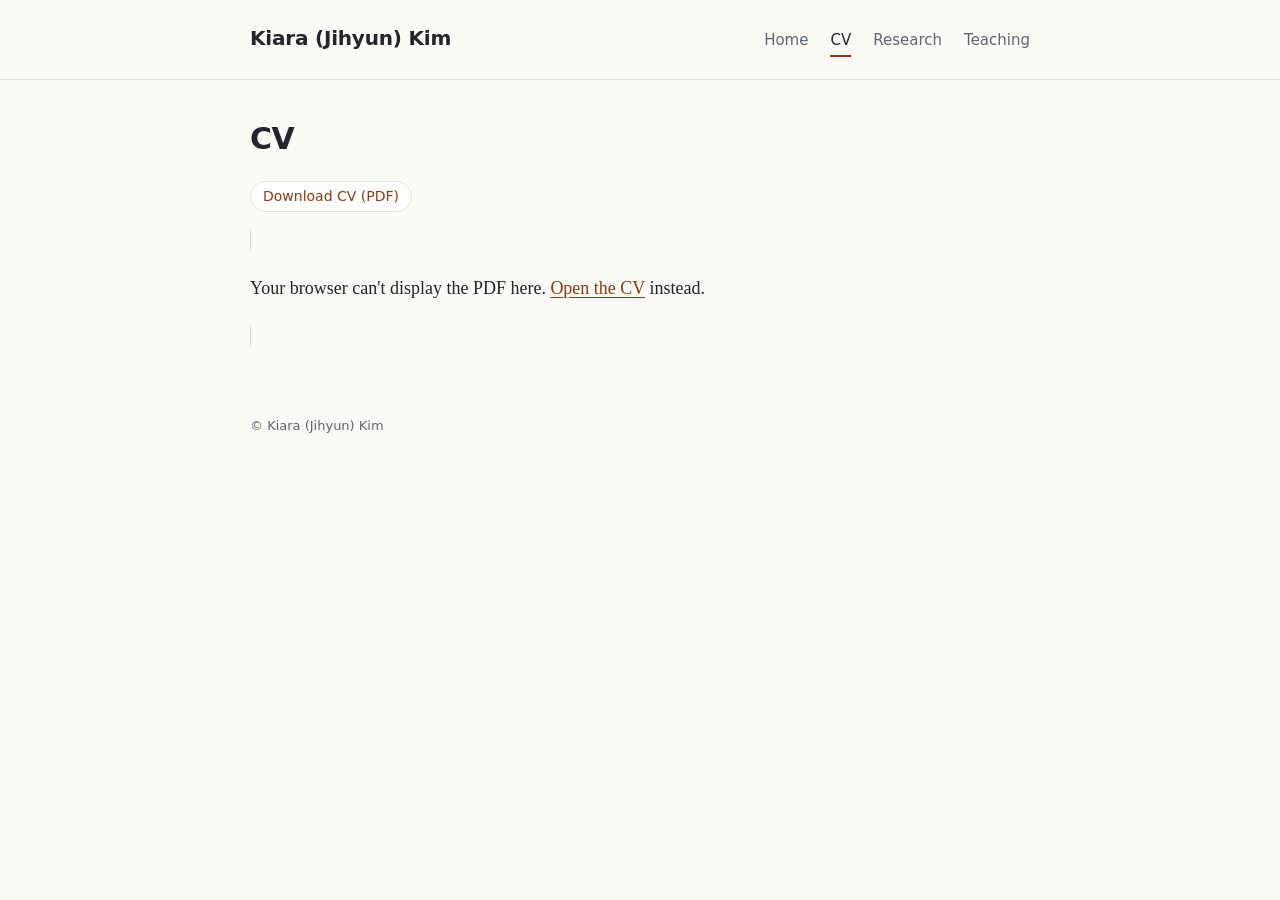
==== cv.html @ e1b499d5 "Add files via upload" ====
<!doctype html>
<html lang="en">
<head>
  <meta charset="utf-8">
  <meta name="viewport" content="width=device-width, initial-scale=1">
  <title>CV · Kiara (Jihyun) Kim</title>
  <link rel="stylesheet" href="style.css">
</head>
<body>
  <header class="site-header">
    <div class="inner">
      <a class="site-title" href="index.html">Kiara (Jihyun) Kim</a>
      <nav>
        <a href="index.html">Home</a>
        <a href="cv.html" aria-current="page">CV</a>
        <a href="research.html">Research</a>
        <a href="teaching.html">Teaching</a>
      </nav>
    </div>
  </header>

  <main>
    <h1>CV</h1>
    <p class="links"><a href="files/CV_2026_Kiara.pdf" download>Download CV (PDF)</a></p>
    <object class="cv-frame" data="files/CV_2026_Kiara.pdf" type="application/pdf">
      <p>Your browser can't display the PDF here. <a href="files/CV_2026_Kiara.pdf">Open the CV</a> instead.</p>
    </object>
  </main>

  <footer>&copy; Kiara (Jihyun) Kim</footer>
</body>
</html>
---- style.css ----
:root {
  --bg: #fbfaf7;
  --text: #22252a;
  --muted: #5f6670;
  --accent: #8a3b12;
  --rule: #e4e0d8;
  --card: #ffffff;
}

@media (prefers-color-scheme: dark) {
  :root {
    --bg: #17181b;
    --text: #e8e6e1;
    --muted: #a3a8b0;
    --accent: #e8955f;
    --rule: #2e3036;
    --card: #1f2024;
  }
}

* { box-sizing: border-box; }

html { -webkit-text-size-adjust: 100%; }

body {
  margin: 0;
  background: var(--bg);
  color: var(--text);
  font-family: Charter, "Iowan Old Style", Georgia, "Times New Roman", serif;
  font-size: 18px;
  line-height: 1.65;
}

a { color: var(--accent); text-decoration-thickness: 1px; text-underline-offset: 3px; }
a:hover { text-decoration-thickness: 2px; }

.site-header {
  border-bottom: 1px solid var(--rule);
}

.site-header .inner {
  max-width: 820px;
  margin: 0 auto;
  padding: 22px 20px;
  display: flex;
  flex-wrap: wrap;
  align-items: baseline;
  justify-content: space-between;
  gap: 10px 24px;
}

.site-title {
  font-family: system-ui, -apple-system, "Segoe UI", Roboto, sans-serif;
  font-weight: 600;
  font-size: 20px;
  color: var(--text);
  text-decoration: none;
  letter-spacing: -0.01em;
}

nav { display: flex; gap: 22px; }

nav a {
  font-family: system-ui, -apple-system, "Segoe UI", Roboto, sans-serif;
  font-size: 15px;
  color: var(--muted);
  text-decoration: none;
  padding-bottom: 2px;
  border-bottom: 2px solid transparent;
}

nav a:hover { color: var(--text); }
nav a[aria-current="page"] { color: var(--text); border-bottom-color: var(--accent); }

main {
  max-width: 820px;
  margin: 0 auto;
  padding: 40px 20px 64px;
}

h1, h2 {
  font-family: system-ui, -apple-system, "Segoe UI", Roboto, sans-serif;
  letter-spacing: -0.015em;
  line-height: 1.25;
}

h1 { font-size: 30px; margin: 0 0 24px; }

/* Home */
.intro {
  display: grid;
  grid-template-columns: 1fr 300px;
  gap: 40px;
  align-items: start;
}

.intro p:first-child { margin-top: 0; }

figure { margin: 0; }

figure img {
  width: 100%;
  height: auto;
  border-radius: 6px;
  display: block;
}

figcaption {
  font-size: 14px;
  color: var(--muted);
  margin-top: 10px;
  line-height: 1.5;
}

@media (max-width: 680px) {
  .intro { grid-template-columns: 1fr; gap: 28px; }
}

/* Research */
.paper {
  padding: 28px 0;
  border-top: 1px solid var(--rule);
}

.paper:first-of-type { border-top: none; padding-top: 0; }

.paper h2 {
  font-size: 20px;
  margin: 0 0 6px;
}

.meta {
  font-family: system-ui, -apple-system, "Segoe UI", Roboto, sans-serif;
  font-size: 15px;
  color: var(--muted);
  margin: 0 0 12px;
}

.links {
  font-family: system-ui, -apple-system, "Segoe UI", Roboto, sans-serif;
  font-size: 14px;
  display: flex;
  flex-wrap: wrap;
  gap: 8px;
  margin: 0 0 14px;
}

.links a {
  text-decoration: none;
  border: 1px solid var(--rule);
  background: var(--card);
  border-radius: 999px;
  padding: 3px 12px;
}

.links a:hover { border-color: var(--accent); }

details summary {
  cursor: pointer;
  font-family: system-ui, -apple-system, "Segoe UI", Roboto, sans-serif;
  font-size: 14px;
  color: var(--muted);
}

details p { margin: 10px 0 0; }

/* CV */
.cv-frame {
  width: 100%;
  height: 80vh;
  min-height: 500px;
  border: 1px solid var(--rule);
  border-radius: 6px;
  background: var(--card);
}

footer {
  max-width: 820px;
  margin: 0 auto;
  padding: 0 20px 40px;
  font-family: system-ui, -apple-system, "Segoe UI", Roboto, sans-serif;
  font-size: 13px;
  color: var(--muted);
}

/* Home name block */
h1.name { font-size: 32px; margin: 0 0 8px; }
.affil { color: var(--muted); margin: 0 0 20px; }
.intro figure img { aspect-ratio: auto; }

.selected { margin-top: 48px; }
.selected > h2 { font-size: 22px; margin: 0 0 8px; padding-bottom: 10px; border-bottom: 1px solid var(--rule); }
.selected .paper:first-of-type { border-top: none; padding-top: 20px; }
.paper h3 { font-family: system-ui, -apple-system, "Segoe UI", Roboto, sans-serif; font-size: 18px; margin: 0 0 6px; line-height: 1.3; }

.tag {
  display: inline-block;
  font-family: system-ui, -apple-system, "Segoe UI", Roboto, sans-serif;
  font-size: 12px;
  font-weight: 600;
  letter-spacing: 0.02em;
  color: var(--accent);
  border: 1px solid var(--accent);
  border-radius: 4px;
  padding: 0 7px;
}

.note { color: var(--muted); font-style: italic; }
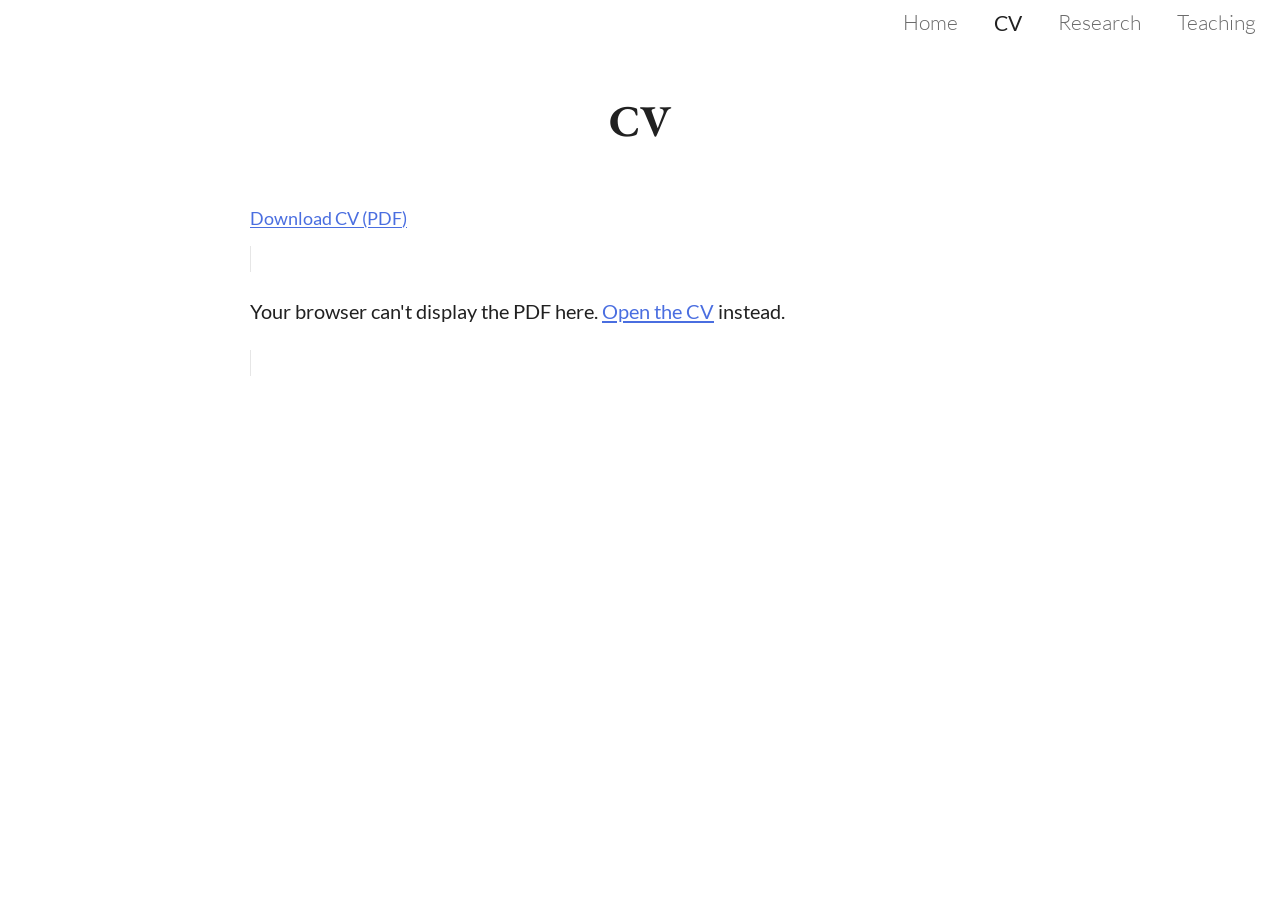
==== commit 29b1d283: "Add files via upload" ====
--- a/cv.html
+++ b/cv.html
@@ -8,25 +8,22 @@
 </head>
 <body>
   <header class="site-header">
-    <div class="inner">
-      <a class="site-title" href="index.html">Kiara (Jihyun) Kim</a>
       <nav>
         <a href="index.html">Home</a>
         <a href="cv.html" aria-current="page">CV</a>
         <a href="research.html">Research</a>
         <a href="teaching.html">Teaching</a>
       </nav>
-    </div>
   </header>
 
   <main>
-    <h1>CV</h1>
+    <h1 class="page-title">CV</h1>
+    <div class="content">
     <p class="links"><a href="files/CV_2026_Kiara.pdf" download>Download CV (PDF)</a></p>
     <object class="cv-frame" data="files/CV_2026_Kiara.pdf" type="application/pdf">
       <p>Your browser can't display the PDF here. <a href="files/CV_2026_Kiara.pdf">Open the CV</a> instead.</p>
     </object>
+    </div>
   </main>
-
-  <footer>&copy; Kiara (Jihyun) Kim</footer>
 </body>
 </html>
--- a/style.css
+++ b/style.css
@@ -1,208 +1,198 @@
+/* Fonts are stored in /fonts (open-source, SIL Open Font License). Nothing loads from Google. */
+@font-face { font-family: "EB Garamond"; src: url("fonts/eb-garamond-latin-500-normal.woff2") format("woff2"); font-weight: 500; font-display: swap; }
+@font-face { font-family: "EB Garamond"; src: url("fonts/eb-garamond-latin-700-normal.woff2") format("woff2"); font-weight: 700; font-display: swap; }
+@font-face { font-family: "Lato"; src: url("fonts/lato-latin-300-normal.woff2") format("woff2"); font-weight: 300; font-display: swap; }
+@font-face { font-family: "Lato"; src: url("fonts/lato-latin-400-normal.woff2") format("woff2"); font-weight: 400; font-display: swap; }
+@font-face { font-family: "Lato"; src: url("fonts/lato-latin-700-normal.woff2") format("woff2"); font-weight: 700; font-display: swap; }
+@font-face { font-family: "Source Code Pro"; src: url("fonts/source-code-pro-latin-400-normal.woff2") format("woff2"); font-weight: 400; font-display: swap; }
+
 :root {
-  --bg: #fbfaf7;
-  --text: #22252a;
-  --muted: #5f6670;
+  --text: #212121;
+  --muted: #6b6b6b;
+  --link: #4a6ee0;
+  --rule: #e6e6e6;
+  --display: "EB Garamond", Garamond, "Times New Roman", serif;
+  --serif: "Times New Roman", Times, serif;
+  --sans: "Lato", "Helvetica Neue", Arial, sans-serif;
+  --mono: "Source Code Pro", Menlo, Consolas, monospace;
+  --bg: #ffffff;
   --accent: #8a3b12;
-  --rule: #e4e0d8;
-  --card: #ffffff;
 }
 
+/* Dark mode: used automatically when the visitor's device is set to dark */
 @media (prefers-color-scheme: dark) {
   :root {
-    --bg: #17181b;
-    --text: #e8e6e1;
-    --muted: #a3a8b0;
+    --bg: #161719;
+    --text: #e9e7e3;
+    --muted: #a2a6ad;
+    --link: #8fa9ff;
+    --rule: #2f3136;
     --accent: #e8955f;
-    --rule: #2e3036;
-    --card: #1f2024;
   }
 }
 
 * { box-sizing: border-box; }
-
 html { -webkit-text-size-adjust: 100%; }
 
 body {
   margin: 0;
   background: var(--bg);
   color: var(--text);
-  font-family: Charter, "Iowan Old Style", Georgia, "Times New Roman", serif;
-  font-size: 18px;
-  line-height: 1.65;
+  font-family: var(--sans);
+  font-size: 20px;
+  line-height: 1.6;
 }
 
-a { color: var(--accent); text-decoration-thickness: 1px; text-underline-offset: 3px; }
-a:hover { text-decoration-thickness: 2px; }
+a { color: var(--link); text-underline-offset: 2px; }
 
+/* Top-right menu */
 .site-header {
-  border-bottom: 1px solid var(--rule);
+  display: flex;
+  justify-content: flex-end;
+  padding: 0 24px;
 }
 
-.site-header .inner {
-  max-width: 820px;
-  margin: 0 auto;
-  padding: 22px 20px;
-  display: flex;
-  flex-wrap: wrap;
-  align-items: baseline;
-  justify-content: space-between;
-  gap: 10px 24px;
-}
-
-.site-title {
-  font-family: system-ui, -apple-system, "Segoe UI", Roboto, sans-serif;
-  font-weight: 600;
-  font-size: 20px;
-  color: var(--text);
-  text-decoration: none;
-  letter-spacing: -0.01em;
-}
-
-nav { display: flex; gap: 22px; }
+nav { display: flex; flex-wrap: wrap; gap: 4px 36px; }
 
 nav a {
-  font-family: system-ui, -apple-system, "Segoe UI", Roboto, sans-serif;
-  font-size: 15px;
+  font-family: var(--sans);
+  font-weight: 300;
+  font-size: 21px;
   color: var(--muted);
   text-decoration: none;
-  padding-bottom: 2px;
-  border-bottom: 2px solid transparent;
+  padding: 6px 0;
 }
 
 nav a:hover { color: var(--text); }
-nav a[aria-current="page"] { color: var(--text); border-bottom-color: var(--accent); }
+nav a[aria-current="page"] { color: var(--text); font-weight: 400; }
+
+/* Centered name block */
+.hero {
+  text-align: center;
+  padding: 40px 20px 0;
+}
+
+.hero h1 {
+  font-family: var(--display);
+  font-weight: 700;
+  font-size: 52px;
+  line-height: 1.15;
+  margin: 0 0 40px;
+}
+
+.affil {
+  font-family: var(--serif);
+  font-size: 21px;
+  line-height: 1.4;
+  margin: 0;
+}
+
+.affil a { color: var(--link); }
+.affil a.email { font-family: var(--mono); color: var(--text); }
 
 main {
-  max-width: 820px;
+  max-width: 1280px;
   margin: 0 auto;
-  padding: 40px 20px 64px;
+  padding: 0 24px 80px;
 }
 
-h1, h2 {
-  font-family: system-ui, -apple-system, "Segoe UI", Roboto, sans-serif;
-  letter-spacing: -0.015em;
-  line-height: 1.25;
+/* Photo left, text right */
+.intro {
+  display: grid;
+  grid-template-columns: 300px 1fr;
+  gap: 44px;
+  align-items: center;
+  max-width: 820px;
+  margin: 64px auto 0;
+  padding: 0 20px;
 }
 
-h1 { font-size: 30px; margin: 0 0 24px; }
+.intro img { width: 100%; height: auto; display: block; }
+.intro p { margin: 0 0 18px; }
 
-/* Home */
-.intro {
-  display: grid;
-  grid-template-columns: 1fr 300px;
-  gap: 40px;
-  align-items: start;
+/* Inner pages */
+.page-title {
+  font-family: var(--display);
+  font-weight: 700;
+  font-size: 44px;
+  text-align: center;
+  margin: 40px 0 48px;
 }
 
-.intro p:first-child { margin-top: 0; }
+.content { max-width: 780px; margin: 0 auto; }
 
-figure { margin: 0; }
-
-figure img {
-  width: 100%;
-  height: auto;
-  border-radius: 6px;
-  display: block;
+h2 {
+  font-family: var(--display);
+  font-weight: 700;
+  font-size: 32px;
+  margin: 0 0 8px;
 }
 
-figcaption {
-  font-size: 14px;
-  color: var(--muted);
-  margin-top: 10px;
-  line-height: 1.5;
-}
+.paper { padding: 28px 0; border-top: 1px solid var(--rule); }
+.paper:first-of-type { border-top: none; }
 
-@media (max-width: 680px) {
-  .intro { grid-template-columns: 1fr; gap: 28px; }
-}
-
-/* Research */
-.paper {
-  padding: 28px 0;
-  border-top: 1px solid var(--rule);
-}
-
-.paper:first-of-type { border-top: none; padding-top: 0; }
-
-.paper h2 {
-  font-size: 20px;
+.paper h3, .paper h2 {
+  font-family: var(--sans);
+  font-weight: 700;
+  font-size: 21px;
+  line-height: 1.35;
   margin: 0 0 6px;
 }
 
-.meta {
-  font-family: system-ui, -apple-system, "Segoe UI", Roboto, sans-serif;
-  font-size: 15px;
-  color: var(--muted);
-  margin: 0 0 12px;
+.meta { color: var(--muted); font-size: 18px; margin: 0 0 8px; }
+.tag {
+  display: inline-block;
+  font-family: var(--sans);
+  font-size: 13px;
+  font-weight: 700;
+  letter-spacing: 0.02em;
+  line-height: 1.6;
+  color: var(--link);
+  border: 1px solid var(--link);
+  border-radius: 4px;
+  padding: 0 8px;
+  vertical-align: middle;
 }
 
-.links {
-  font-family: system-ui, -apple-system, "Segoe UI", Roboto, sans-serif;
-  font-size: 14px;
-  display: flex;
-  flex-wrap: wrap;
-  gap: 8px;
-  margin: 0 0 14px;
+.more-link { margin: 12px 0 0; }
+.more-link a {
+  font-family: Georgia, "Times New Roman", serif;
+  font-size: 22px;
+  color: var(--accent);
+  text-decoration-thickness: 1px;
+  text-underline-offset: 4px;
+}
+.more-link a:hover { text-decoration-thickness: 2px; }
+
+.links { font-size: 18px; margin: 0 0 10px; }
+.links a + a::before { content: "·"; color: var(--muted); display: inline-block; margin: 0 10px; text-decoration: none; }
+
+details summary { cursor: pointer; color: var(--muted); font-size: 17px; }
+details p { margin: 10px 0 0; font-size: 18px; }
+
+.selected { max-width: 780px; margin: 56px auto 0; }
+
+.note { color: var(--muted); font-style: italic; }
+
+.cv-frame {
+  width: 100%;
+  height: 85vh;
+  min-height: 520px;
+  border: 1px solid var(--rule);
 }
 
-.links a {
-  text-decoration: none;
-  border: 1px solid var(--rule);
-  background: var(--card);
-  border-radius: 999px;
-  padding: 3px 12px;
+footer { padding: 0 24px 40px; }
+
+/* Phones and small screens */
+@media (max-width: 900px) {
+  body { font-size: 18px; }
+  nav { gap: 4px 22px; }
+  nav a { font-size: 18px; }
+  .hero h1 { font-size: 40px; margin-bottom: 40px; }
+  .affil { font-size: 18px; }
+  .intro { grid-template-columns: 1fr; gap: 28px; margin-top: 56px; padding: 0 16px; }
+  .intro img { max-width: 320px; margin: 0 auto; }
+  main { padding: 0 16px 60px; }
+  .page-title { font-size: 36px; }
+  .selected { margin-top: 48px; }
 }
-
-.links a:hover { border-color: var(--accent); }
-
-details summary {
-  cursor: pointer;
-  font-family: system-ui, -apple-system, "Segoe UI", Roboto, sans-serif;
-  font-size: 14px;
-  color: var(--muted);
-}
-
-details p { margin: 10px 0 0; }
-
-/* CV */
-.cv-frame {
-  width: 100%;
-  height: 80vh;
-  min-height: 500px;
-  border: 1px solid var(--rule);
-  border-radius: 6px;
-  background: var(--card);
-}
-
-footer {
-  max-width: 820px;
-  margin: 0 auto;
-  padding: 0 20px 40px;
-  font-family: system-ui, -apple-system, "Segoe UI", Roboto, sans-serif;
-  font-size: 13px;
-  color: var(--muted);
-}
-
-/* Home name block */
-h1.name { font-size: 32px; margin: 0 0 8px; }
-.affil { color: var(--muted); margin: 0 0 20px; }
-.intro figure img { aspect-ratio: auto; }
-
-.selected { margin-top: 48px; }
-.selected > h2 { font-size: 22px; margin: 0 0 8px; padding-bottom: 10px; border-bottom: 1px solid var(--rule); }
-.selected .paper:first-of-type { border-top: none; padding-top: 20px; }
-.paper h3 { font-family: system-ui, -apple-system, "Segoe UI", Roboto, sans-serif; font-size: 18px; margin: 0 0 6px; line-height: 1.3; }
-
-.tag {
-  display: inline-block;
-  font-family: system-ui, -apple-system, "Segoe UI", Roboto, sans-serif;
-  font-size: 12px;
-  font-weight: 600;
-  letter-spacing: 0.02em;
-  color: var(--accent);
-  border: 1px solid var(--accent);
-  border-radius: 4px;
-  padding: 0 7px;
-}
-
-.note { color: var(--muted); font-style: italic; }
